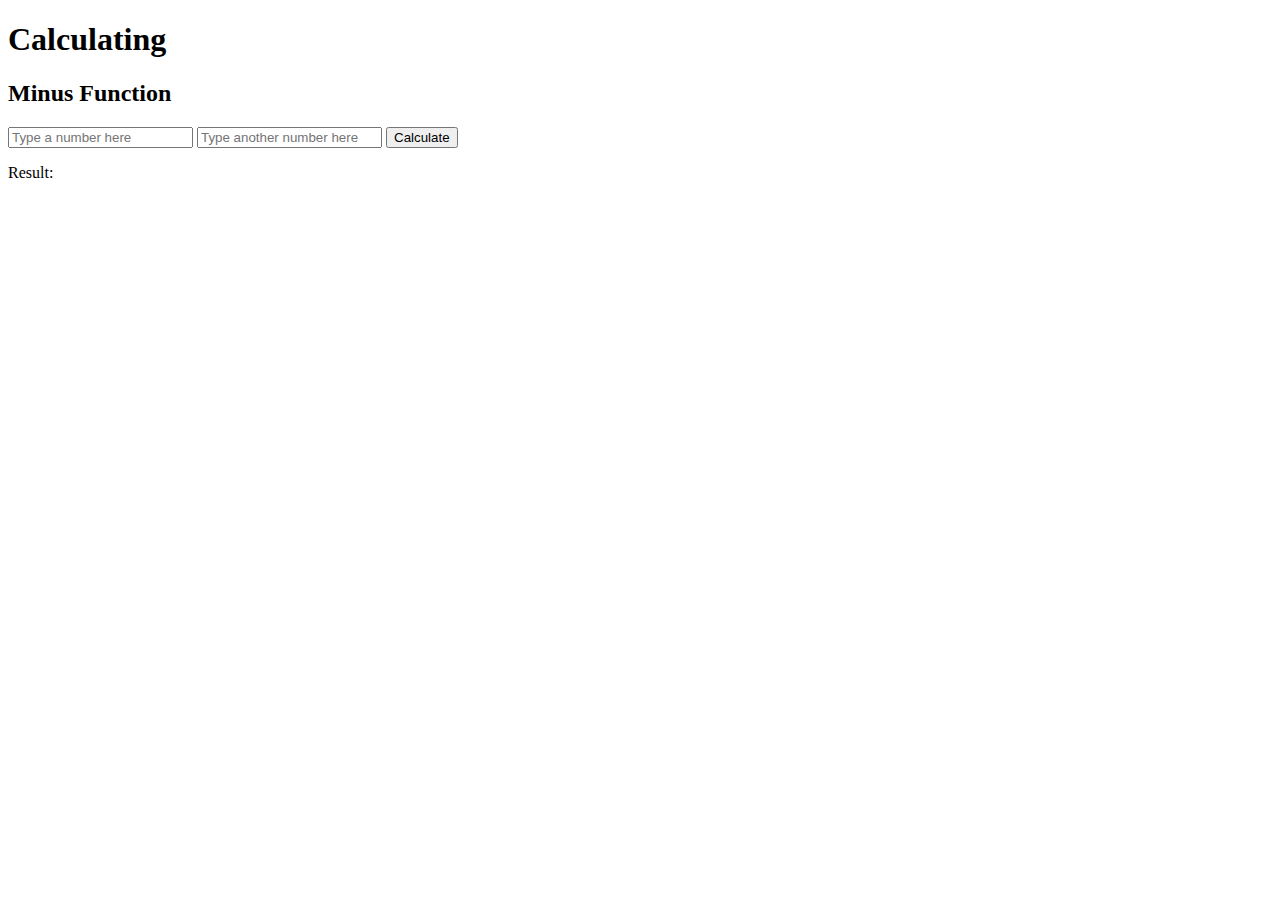
==== Module 9 - Inter. JS/Math Objects/index.html @ d7cc49dd "Simple Minus Function" ====
<!DOCTYPE html>
<html lang="en">
<head>
    <meta charset="UTF-8">
    <meta name="viewport" content="width=device-width, initial-scale=1.0">
    <title>Math Objects
    </title>
</head>
<body>
    <h1>Calculating</h1>
    <h2>Minus Function</h2>
    <input type="number" id="mFirst" placeholder="Type a number here">
    <input type="number" id="mSecond" placeholder="Type another number here">
    <input type="button" id="substract" onclick="Calculate()" value="Calculate">
    <p>Result:</p>
    <p id="demo"></p>


    <!-- <p id="nRandom">Type a number above</p>
    <input id="nInput" type="number" placeholder="Type a number here" onchange="showNumber()"> -->



    <script src="/Module 9 - Inter. JS/Math Objects/script.js"></script>
</body>
</html>
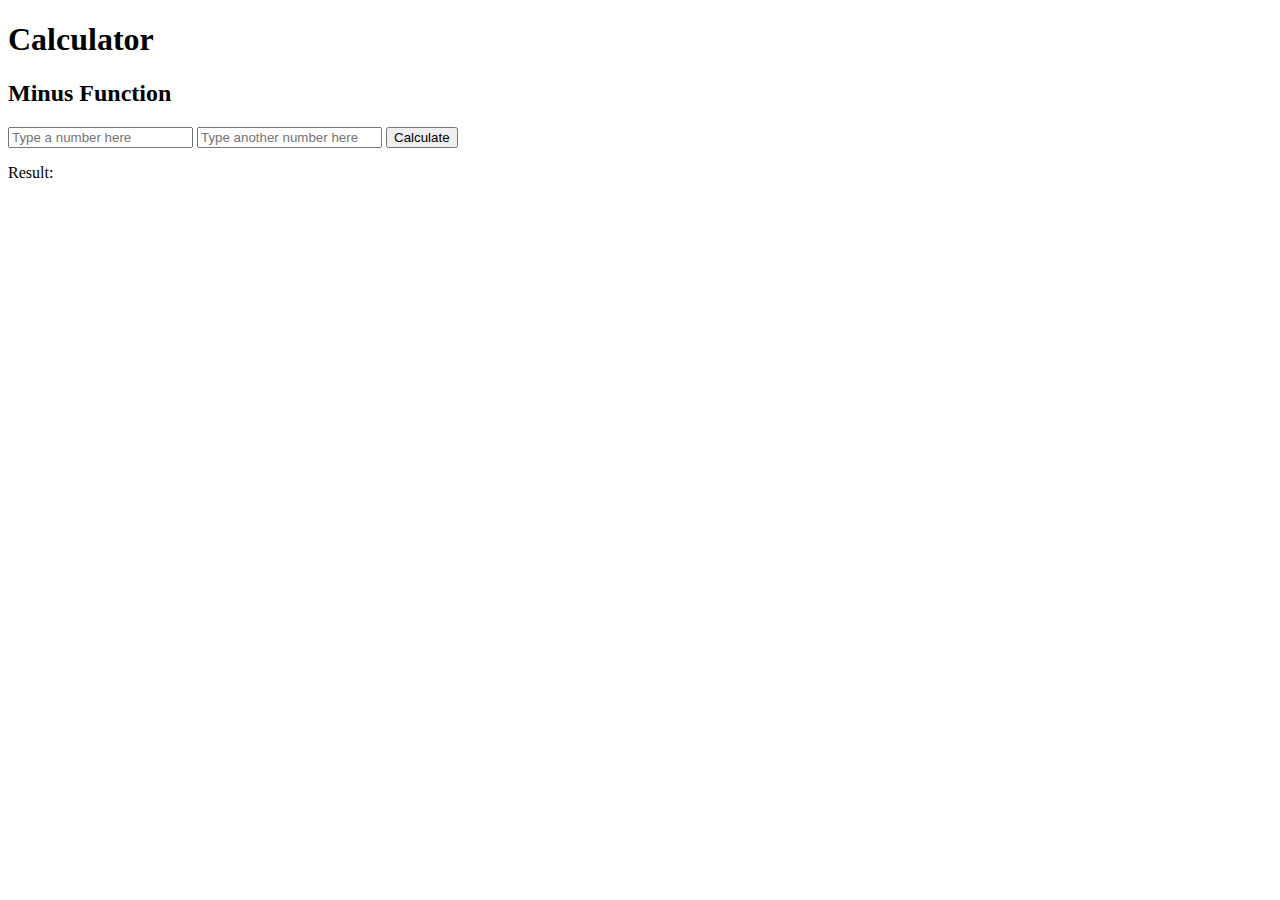
==== commit e6f54a84: "Some changes on code" ====
--- a/Module 9 - Inter. JS/Math Objects/index.html
+++ b/Module 9 - Inter. JS/Math Objects/index.html
@@ -7,19 +7,15 @@
     </title>
 </head>
 <body>
-    <h1>Calculating</h1>
+    <h1>Calculator</h1>
     <h2>Minus Function</h2>
     <input type="number" id="mFirst" placeholder="Type a number here">
     <input type="number" id="mSecond" placeholder="Type another number here">
     <input type="button" id="substract" onclick="Calculate()" value="Calculate">
     <p>Result:</p>
-    <p id="demo"></p>
+    <p id="mDemo"></p>
 
-
-    <!-- <p id="nRandom">Type a number above</p>
-    <input id="nInput" type="number" placeholder="Type a number here" onchange="showNumber()"> -->
-
-
+    
 
     <script src="/Module 9 - Inter. JS/Math Objects/script.js"></script>
 </body>
